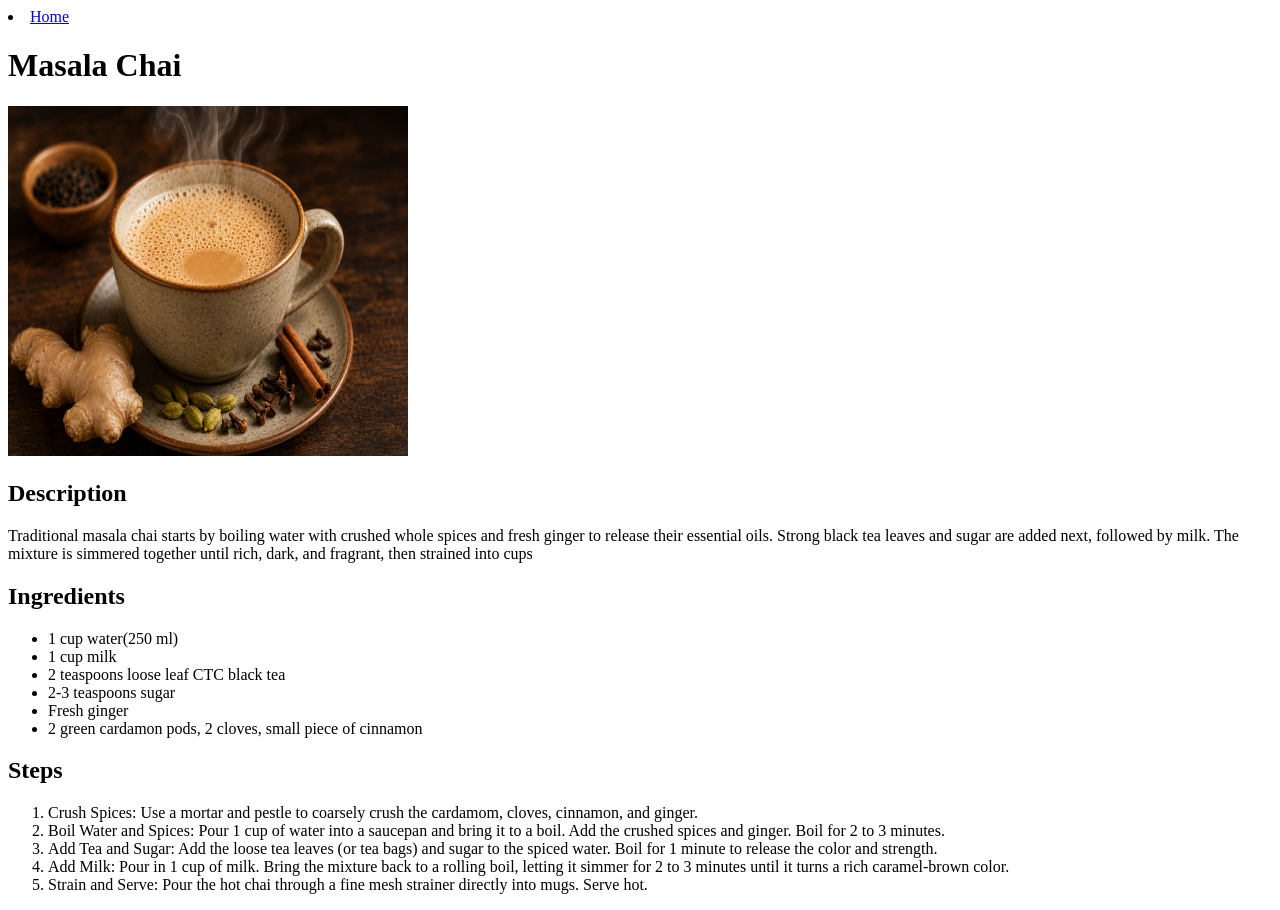
==== recipes/chai.html @ fabb8a25 "3 recipes added, no css" ====
<!DOCTYPE html>
<html lang="en">
<head>
    <meta charset="UTF-8">
    <title>masala chai recipe</title>
</head>
<body>

    <li><a href="../index.html">Home</a></li>

    <h1>Masala Chai</h1>

        <img src="../image/chai.png" alt="image of masala chai" width="400" height="350"><br>

    <h2>Description</h2>
    
        <p>Traditional masala chai starts by boiling water with crushed whole spices and fresh ginger to release their essential oils. Strong black tea leaves and sugar are added next, followed by milk. The mixture is simmered together until rich, dark, and fragrant, then strained into cups</p>

    <h2>Ingredients</h2>

        <ul>

            <li>1 cup water(250 ml)</li>
            <li>1 cup milk</li>
            <li>2 teaspoons loose leaf CTC black tea</li>
            <li>2-3 teaspoons sugar</li>
            <li>Fresh ginger</li>
            <li>2 green cardamon pods, 2 cloves, small piece of cinnamon</li>
        </ul>

    <h2>Steps</h2>

        <ol>

            <li>Crush Spices: Use a mortar and pestle to coarsely crush the cardamom, cloves, cinnamon, and ginger.</li>
            <li>Boil Water and Spices: Pour 1 cup of water into a saucepan and bring it to a boil. Add the crushed spices and ginger. Boil for 2 to 3 minutes.</li>
            <li>Add Tea and Sugar: Add the loose tea leaves (or tea bags) and sugar to the spiced water. Boil for 1 minute to release the color and strength.</li>
            <li>Add Milk: Pour in 1 cup of milk. Bring the mixture back to a rolling boil, letting it simmer for 2 to 3 minutes until it turns a rich caramel-brown color.</li>
            <li>Strain and Serve: Pour the hot chai through a fine mesh strainer directly into mugs. Serve hot.</li>
        </ol>

</body>
</html>
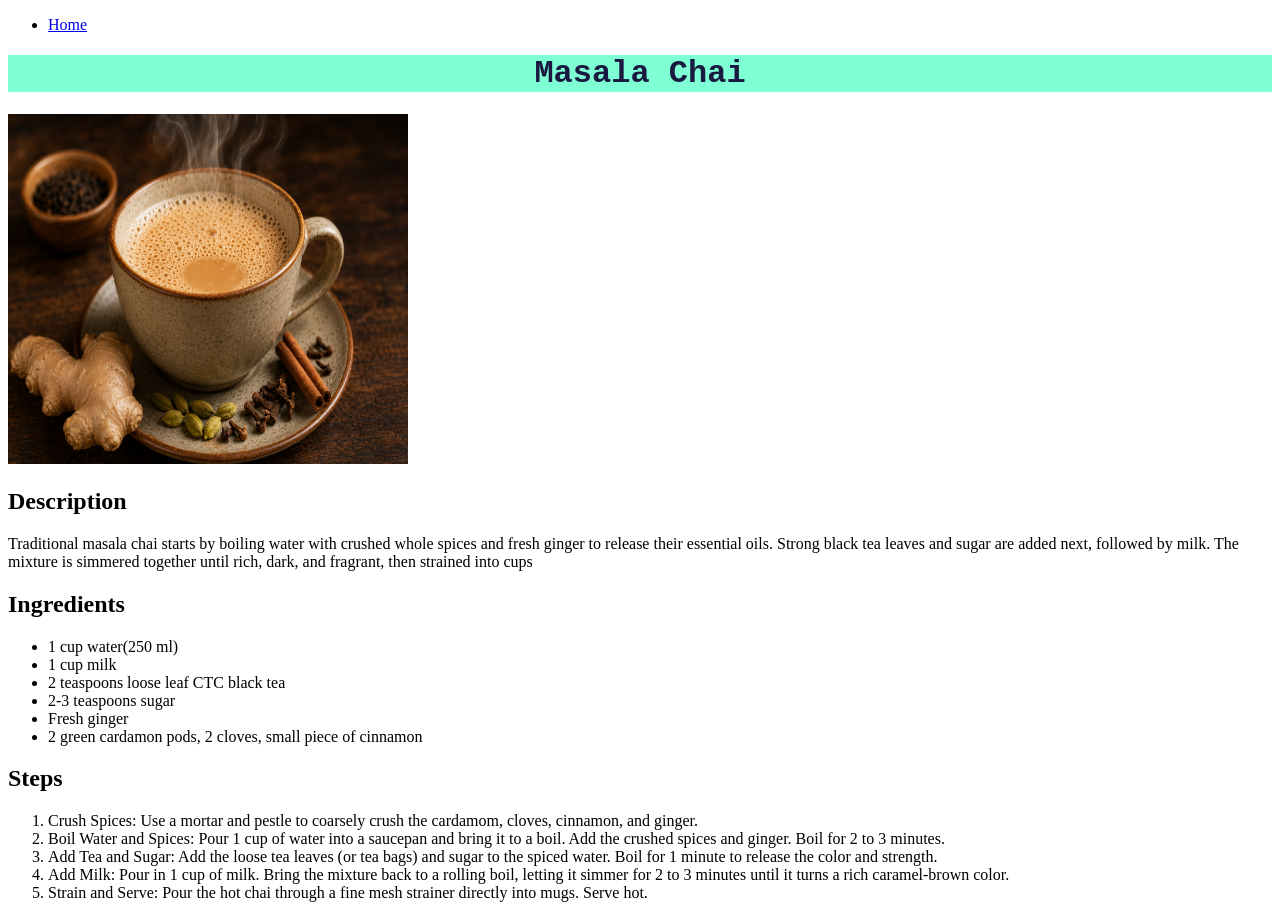
==== commit 6b56bf96: "Added css file and linked it in every page" ====
--- a/recipes/chai.html
+++ b/recipes/chai.html
@@ -1,12 +1,15 @@
 <!DOCTYPE html>
 <html lang="en">
 <head>
+    <link rel="stylesheet" href="../css/style.css">
     <meta charset="UTF-8">
     <title>masala chai recipe</title>
 </head>
 <body>
 
-    <li><a href="../index.html">Home</a></li>
+    <ul>
+        <li><a href="../index.html">Home</a></li>
+    </ul>
 
     <h1>Masala Chai</h1>
 
--- a/css/style.css
+++ b/css/style.css
@@ -0,0 +1,7 @@
+h1 {
+    color:rgb(26, 26, 65);
+    background-color: aquamarine;
+    text-align: center;
+    font-family: 'Courier New', Courier, monospace;
+    
+}
